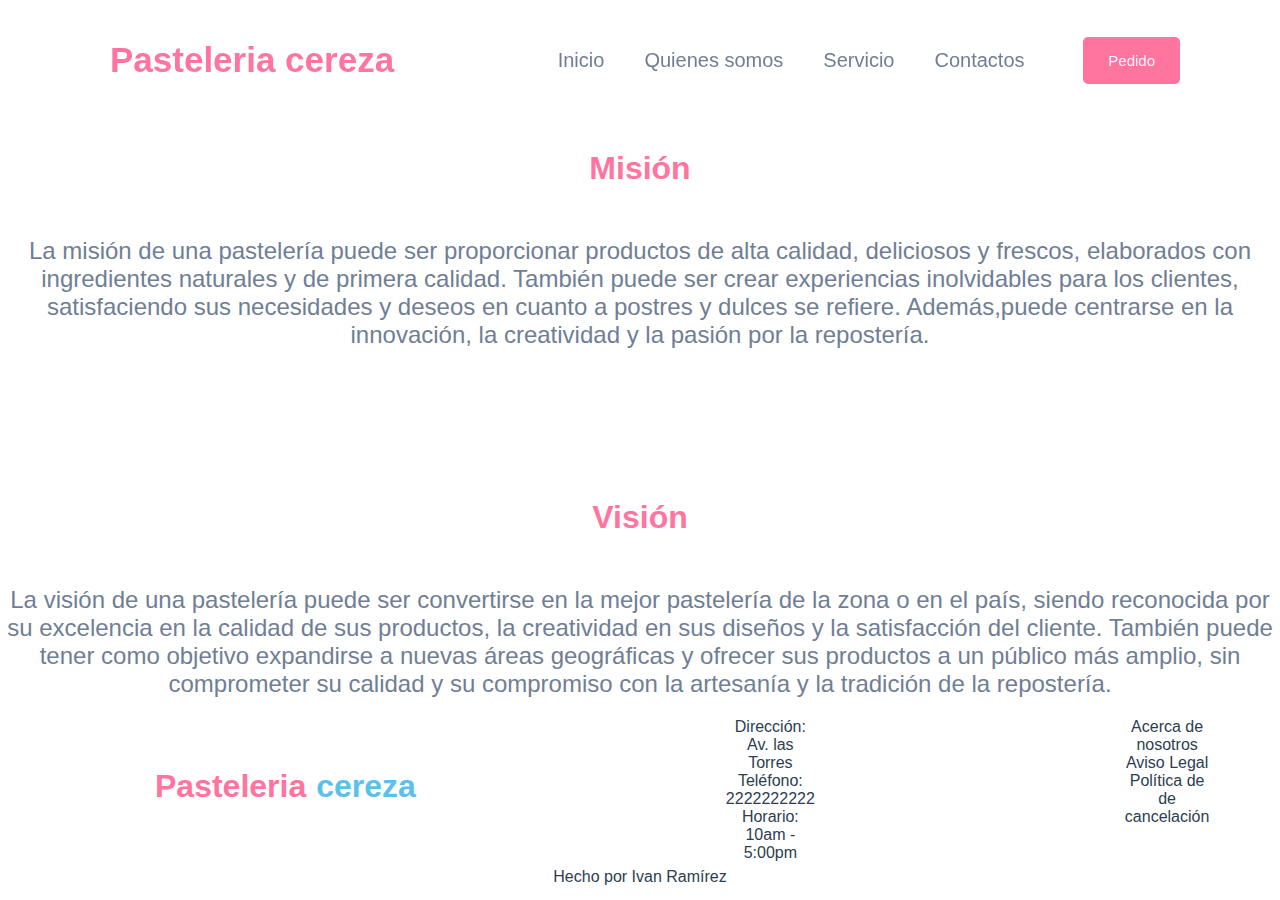
==== view/about.html @ 999b7567 "primer commit" ====
<!DOCTYPE html>
<html lang="en">
<head>
    <meta charset="UTF-8">
    <meta http-equiv="X-UA-Compatible" content="IE=edge">
    <meta name="viewport" content="width=device-width, initial-scale=1.0">
    <title>Document</title>

    <link rel="stylesheet" href="../styles/about.css">
    <link rel="stylesheet" href="../styles/style.css">
    <link rel="stylesheet" href="../styles/footer.css">
</head>
<body>
  <div id="nav-bar">
    <header id="cabecero" class="margin width-100" style="display: flex; align-items: center;">
      <h1 class="logo" style="display: flex; align-items: center;">
        <img src="https://circumicons.com/icon/wheat?fill=ff759f&size=72" alt="" srcset="">
        <a class="text-logo" href="../index.html" style="text-decoration: none; margin-left: 10px;">Pasteleria cereza</a>
      </h1>
      <nav id="menu">
        <ul>
          <li>
            <a href="../index.html">Inicio</a>
          </li>
          <li>
            <a href="./about.html">Quienes somos</a>
          </li>
          <li>
            <a href="./servicios.html">Servicio</a>
          </li>
          <li>
            <a href="./contacto.html">Contactos</a>
          </li>
        </ul>
      </nav>
      <a class="box-botton" href="#">
        <input class="button" type="button" value="Pedido" />
      </a>
    </header>
  </div>

            <h2 class="titulo-about">Misión</h2>
            <p class="text-about">La misión de una pastelería puede ser proporcionar productos de alta calidad, deliciosos y frescos, 
                elaborados con ingredientes naturales y de primera calidad. También puede ser crear experiencias 
                inolvidables para los clientes, satisfaciendo sus necesidades y deseos en cuanto a postres y dulces
                 se refiere. Además,puede centrarse en la innovación, la creatividad y la pasión por la repostería.</p>
        
            <h2 class="titulo-about">Visión</h2>
            <p class="text-about">La visión de una pastelería puede ser convertirse en la mejor pastelería de la zona o en el país, 
                siendo reconocida por su excelencia en la calidad de sus productos, 
                la creatividad en sus diseños y la satisfacción del cliente. 
                También puede tener como objetivo expandirse a nuevas áreas geográficas y 
                ofrecer sus productos a un público más amplio, 
                sin comprometer su calidad y su compromiso con la artesanía y la tradición de la repostería.</p>
          </div>

          <div class="container-footer">
            <footer>
              <div class="title-footer marca-footer">
                <h2 class="title-pink-footer">Pasteleria</h2>
                <h2 class="title-blue-footer">cereza</h2>
            </div>
              <div class="text-footer">
                <p>Dirección: Av. las Torres</p>
                <p>Teléfono: 2222222222</p>
                <p>Horario: 10am - 5:00pm</p>
              </div>
              <div class="text-footer">
                <p>Acerca de nosotros</p>
                <p>Aviso Legal</p>
                <p>Política de de cancelación</p>
              </div>
            </footer>
          </div>
          <div>
            <p>Hecho por Ivan Ramírez</p>
          </div>
    
</body>
</html>
---- styles/about.css ----
/*Estilos generales*/
* {
    padding: 0;
    margin: 0;
    box-sizing: border-box;
    text-decoration: none;
  }
  
  .layout-column {
    display: flex;
    flex-direction: column;
  }
  
  .layout-row {
    display: flex;
    flex-direction: row;
  }
  
  .width-50 {
    width: 50%;
  }
  
  .width-100 {
    width: 100%;
  }
  
  .text-big {
    color: #707e95;
    font-size: 23px;
    line-height: 30px;
    font-family: "Roboto", sans-serif;
  }
  
  .text-logo {
    font-family: "Rubik", sans-serif;
    font-size: 35px;
    color: #ff759f;
  }
  
  .text-grey {
    font-family: "Roboto", sans-serif;
    color: #707e95;
  }
  .text-blue {
    font-family: "Roboto", sans-serif;
    color: #2b4ac7;
  }
  
  .margin {
    padding: 40px 100px;
  }
  
  .padding-l20 {
    padding-left: 20px;
  }
  
  .padding-r20 {
    padding-right: 20px;
  }
  
  .margin-g {
    margin: 3%;
  }
  
  .margin-top {
    margin-top: 20px;
  }
  
  .margin-right {
    margin-right: 25px;
  }
  
  .title {
    font-family: "Roboto", sans-serif;
    color: #1f3e72;
    font-size: 40px;
    margin-bottom: 25px;
  }
  
  /*
  nav bar
  */
  #cabecero {
    display: flex;
    position: fixed;
    align-items: center;
    flex-direction: row;
    background-color: rgba(255, 255, 255, 0.9);
    height: 120px;
    z-index: 1;
  }
  
  .logo {
    flex-grow: 10;
    font-weight: bold;
    text-decoration: none;
  }
  #menu {
    height: 100%;
    font-family: "Roboto", sans-serif;
    font-size: 20px;
    flex-grow: 2;
  }
  
  #menu > ul {
    display: flex;
    position: relative;
    flex-direction: row;
    flex-wrap: wrap;
    list-style: none;
    height: 100%;
    margin-right: 10px;
    align-content: center;
  }
  
  
  #menu a {
    padding: 20px;
    color: #707e95;
  }
  
  .button {
    font-family: "Roboto", sans-serif;
    background-color: #ff759f;
    border: 0;
    padding: 15px 25px;
    border-radius: 5px;
    font-size: 15px;
    color: #f1f5ff;
    transition-duration: .5s;
  }
  
  .button:hover {
    background-color: #f1f5ff;
    color: #ff759f;
  }

  h2 {
    text-align: center;
    font-size: 2rem;
    padding-top: 50px;
}
.slider-frame {
	width: 100%;
    height: 700px;
	margin: auto 0;
	overflow: hidden;
}
.slider-frame ul {
	display: flex;
	padding: 0;
	width: 400%;
	
	animation: slide 20s infinite alternate ease-in-out;
}
.slider-frame li {
	width: 100%;
	list-style: none;
}
.slider-frame img {
	width: 100%;
}
@keyframes slide {
	0% {margin-left: 0;}
	20% {margin-left: 0;}
	
	25% {margin-left: -100%;}
	45% {margin-left: -100%;}
	
	50% {margin-left: -200%;}
	70% {margin-left: -200%;}
	
	75% {margin-left: -300%;}
	100% {margin-left: -300%;}
}


.container {
    display: flex;
    flex-direction: row;
    margin-top: 20px;
    width: 100%;
    height: 150px;
  }
  .text {
    padding-right: 155px;
    padding-left: 155px;
    color: black;
  }
  .title {
    padding-right: 155px;
    padding-left: 155px;
  }
  .marca {
    display: flex;
    flex-direction: row;
  }
  footer {
    display: flex;
    flex-direction: row;
  }
  .title-pink {
    color: #ff759f;
    padding-right: 10px;
  }
  .title-blue {
    color: #5bc0eb;
  }

  .title {
    margin-top: 15px;
    color: #ff759f;
  }
  .container {
    margin-top: 20px;
    display: flex;
    flex-direction: row;
    flex-wrap: wrap;
    width: 100%;
    height: auto;
  }
  .frame {
    margin-top: 10px;
    margin-left: 150px;
    width: 300px;
    height: 480px;
  }
  .imagen-container {
    margin-top: 10px;
    width: 200px;
    height: 200px;
  }
  .text-justify {
    text-justify: auto;
    padding: 10px;
  }

  .titulo-about{
    color: #ff759f;
    font-size: 2rem;
    text-align: center;
    padding-top: 150px;
  }
  
  .text-about{
    color: #707e95;
    font-size: 1.5rem;
    text-align: center;
    padding-top: 50px;
  }
---- styles/style.css ----
/*Estilos generales*/
* {
    padding: 0;
    margin: 0;
    box-sizing: border-box;
    text-decoration: none;
    font-family: "Roboto", sans-serif;
    -webkit-font-smoothing: antialiased;
    -moz-osx-font-smoothing: grayscale;
    text-align: center;
    color: #2c3e50;
  }
  
  .espacio {
    padding-top: 140px;
  }	
  
  .layout-column {
    display: flex;
    flex-direction: column;
  }
  
  .layout-row {
    display: flex;
    flex-direction: row;
  }
  
  .width-50 {
    width: 50%;
  }
  
  .width-100 {
    width: 100%;
  }
  
  .text-big {
    color: #707e95;
    font-size: 23px;
    line-height: 30px;
    font-family: "Roboto", sans-serif;
  }
  
  .text-logo {
    font-family: "Rubik", sans-serif;
    font-size: 35px;
    color: #ff759f;
  }
  
  .text-grey {
    font-family: "Roboto", sans-serif;
    color: #707e95;
  }
  .text-blue {
    font-family: "Roboto", sans-serif;
    color: #2b4ac7;
  }
  
  .margin {
    padding: 40px 100px;
  }
  
  .padding-l20 {
    padding-left: 20px;
  }
  
  .padding-r20 {
    padding-right: 20px;
  }
  
  .margin-g {
    margin: 3%;
  }
  
  .margin-top {
    margin-top: 20px;
  }
  
  .margin-right {
    margin-right: 25px;
  }
  
  .title {
    font-family: "Roboto", sans-serif;
    color: #1f3e72;
    font-size: 40px;
    margin-bottom: 25px;
  }
---- styles/footer.css ----
.container-footer {
    display: flex;
    flex-direction: row;
    margin-top: 20px;
    width: 100%;
    height: 150px;
  }
  .text-footer {
    padding-right: 155px;
    padding-left: 155px;
    color: black;
  }
  .title-footer {
    padding-right: 155px;
    padding-left: 155px;
  }
  .marca-footer {
    display: flex;
    flex-direction: row;
  }
  footer {
    display: flex;
    flex-direction: row;
  }
  .title-pink-footer {
    color: #ff759f;
    padding-right: 10px;
  }
  .title-blue-footer {
    color: #5bc0eb;
  }
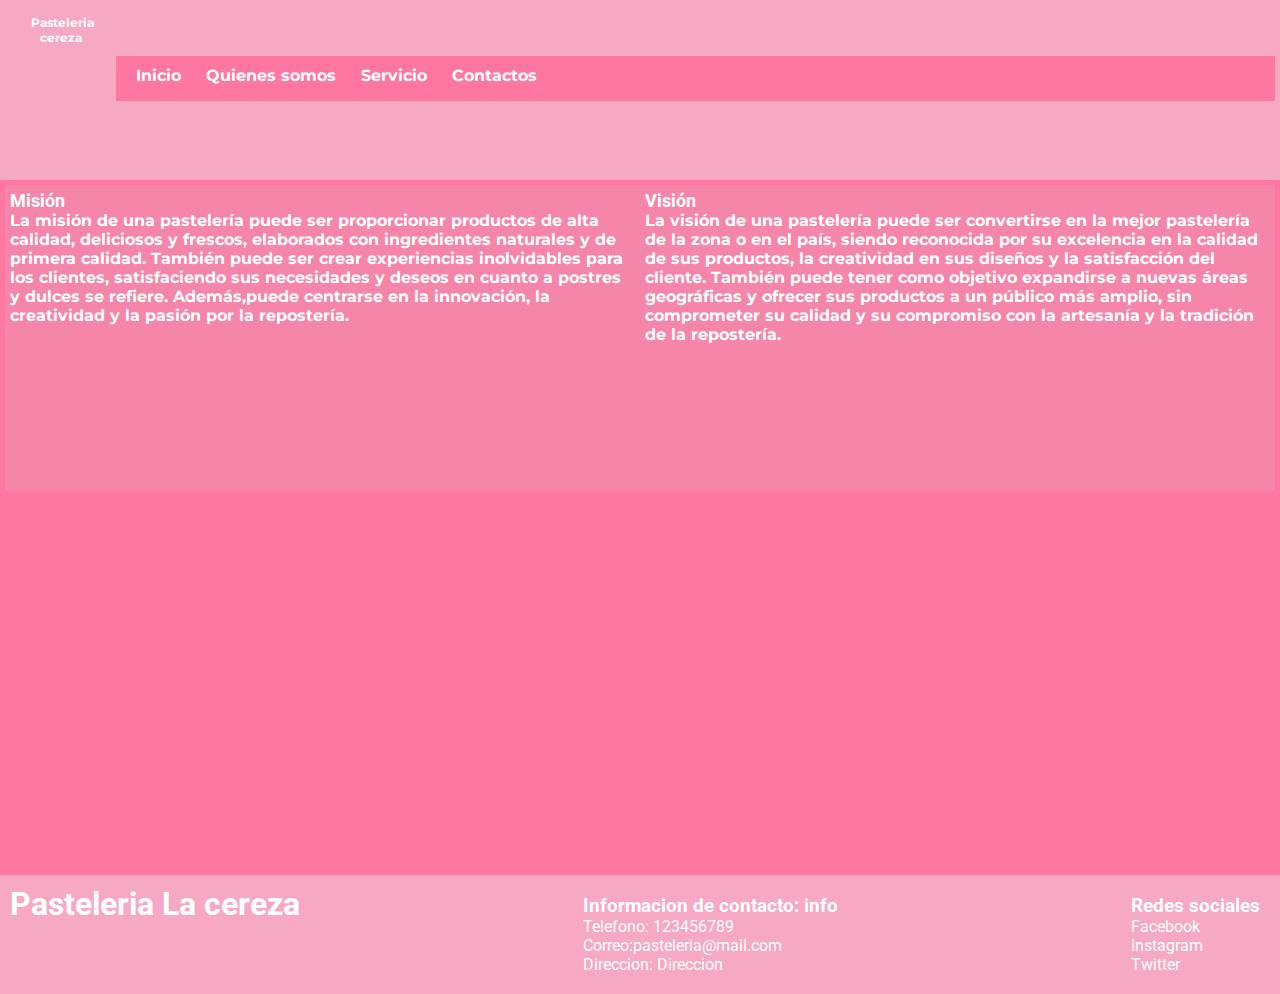
==== commit fc54b984: "Rediseño de la pagina" ====
--- a/view/about.html
+++ b/view/about.html
@@ -1,80 +1,96 @@
 <!DOCTYPE html>
 <html lang="en">
+
 <head>
-    <meta charset="UTF-8">
-    <meta http-equiv="X-UA-Compatible" content="IE=edge">
-    <meta name="viewport" content="width=device-width, initial-scale=1.0">
-    <title>Document</title>
+  <meta charset="UTF-8">
+  <meta http-equiv="X-UA-Compatible" content="IE=edge">
+  <meta name="viewport" content="width=device-width, initial-scale=1.0">
+  <title>Quienes somos</title>
 
-    <link rel="stylesheet" href="../styles/about.css">
-    <link rel="stylesheet" href="../styles/style.css">
-    <link rel="stylesheet" href="../styles/footer.css">
+  <link rel="stylesheet" href="../styles/styles.css">
+
 </head>
+
 <body>
-  <div id="nav-bar">
-    <header id="cabecero" class="margin width-100" style="display: flex; align-items: center;">
-      <h1 class="logo" style="display: flex; align-items: center;">
-        <img src="https://circumicons.com/icon/wheat?fill=ff759f&size=72" alt="" srcset="">
-        <a class="text-logo" href="../index.html" style="text-decoration: none; margin-left: 10px;">Pasteleria cereza</a>
-      </h1>
-      <nav id="menu">
-        <ul>
-          <li>
-            <a href="../index.html">Inicio</a>
-          </li>
-          <li>
-            <a href="./about.html">Quienes somos</a>
-          </li>
-          <li>
-            <a href="./servicios.html">Servicio</a>
-          </li>
-          <li>
-            <a href="./contacto.html">Contactos</a>
-          </li>
-        </ul>
-      </nav>
-      <a class="box-botton" href="#">
-        <input class="button" type="button" value="Pedido" />
-      </a>
-    </header>
-  </div>
+  <header id="cabecero">
+    <div class="logo">
+      <img src="https://circumicons.com/icon/wheat?fill=ff759f&size=72" alt="" srcset="">
+      <a class="text-logo" href="../index.html">Pasteleria cereza</a>
+    </div>
+    <nav id="menu">
+      <ul>
+        <li>
+          <a href="../index.html">Inicio</a>
+        </li>
+        <li>
+          <a href="#">Quienes somos</a>
+          <ul>
+            <li><a href="mision.html">Mision</a></li>
+            <li><a href="vision.html">Visión</a></li>
+            <li><a href="valores.html">Valores</a></li>
+          </ul>
+        </li>
+        <li>
+          <a href="servicios.html">Servicio</a>
+          <ul>
+            <li><a href="diseños.html">Diseños</a></li>
+            <li><a href="precios.html">Precios</a></li>
+            <li><a href="promocional.html">Promocional</a></li>
+          </ul>
+        </li>
+        <li>
+          <a href="contacto.html">Contactos</a>
+        </li>
+      </ul>
+    </nav>
+  </header>
 
-            <h2 class="titulo-about">Misión</h2>
-            <p class="text-about">La misión de una pastelería puede ser proporcionar productos de alta calidad, deliciosos y frescos, 
-                elaborados con ingredientes naturales y de primera calidad. También puede ser crear experiencias 
-                inolvidables para los clientes, satisfaciendo sus necesidades y deseos en cuanto a postres y dulces
-                 se refiere. Además,puede centrarse en la innovación, la creatividad y la pasión por la repostería.</p>
+  <main id="container-main">
+    <div class="container-info">
+
+      <div class="info-100">
+        <h2 class="titulo-about">Misión</h2>
+        <p class="font-md">La misión de una pastelería puede ser proporcionar productos de alta calidad, deliciosos y
+          frescos,
+          elaborados con ingredientes naturales y de primera calidad. También puede ser crear experiencias
+          inolvidables para los clientes, satisfaciendo sus necesidades y deseos en cuanto a postres y dulces
+          se refiere. Además,puede centrarse en la innovación, la creatividad y la pasión por la repostería.</p>
+      </div>
+
+      <div class="info-100">
         
-            <h2 class="titulo-about">Visión</h2>
-            <p class="text-about">La visión de una pastelería puede ser convertirse en la mejor pastelería de la zona o en el país, 
-                siendo reconocida por su excelencia en la calidad de sus productos, 
-                la creatividad en sus diseños y la satisfacción del cliente. 
-                También puede tener como objetivo expandirse a nuevas áreas geográficas y 
-                ofrecer sus productos a un público más amplio, 
-                sin comprometer su calidad y su compromiso con la artesanía y la tradición de la repostería.</p>
-          </div>
+      <h2 class="titulo-about">Visión</h2>
+      <p class="font-md">La visión de una pastelería puede ser convertirse en la mejor pastelería de la zona o en el
+        país,
+        siendo reconocida por su excelencia en la calidad de sus productos,
+        la creatividad en sus diseños y la satisfacción del cliente.
+        También puede tener como objetivo expandirse a nuevas áreas geográficas y
+        ofrecer sus productos a un público más amplio,
+        sin comprometer su calidad y su compromiso con la artesanía y la tradición de la repostería.</p>
+      </div>
+    </div>
+    </div>
+  </main>
 
-          <div class="container-footer">
-            <footer>
-              <div class="title-footer marca-footer">
-                <h2 class="title-pink-footer">Pasteleria</h2>
-                <h2 class="title-blue-footer">cereza</h2>
-            </div>
-              <div class="text-footer">
-                <p>Dirección: Av. las Torres</p>
-                <p>Teléfono: 2222222222</p>
-                <p>Horario: 10am - 5:00pm</p>
-              </div>
-              <div class="text-footer">
-                <p>Acerca de nosotros</p>
-                <p>Aviso Legal</p>
-                <p>Política de de cancelación</p>
-              </div>
-            </footer>
-          </div>
-          <div>
-            <p>Hecho por Ivan Ramírez</p>
-          </div>
-    
+
+  <footer id="footer">
+    <div class="container-footer">
+      <h1>Pasteleria La cereza</h1>
+      <div class="footer-info">
+        <h3>Informacion de contacto: info</h3>
+        <p>Telefono: 123456789</p>
+        <p>Correo:pasteleria@mail.com</p>
+        <p>Direccion: Direccion</p>
+      </div>
+      <div class="footer-redes">
+        <h3>Redes sociales</h3>
+        <p>Facebook</p>
+        <p>Instagram</p>
+        <p>Twitter</p>
+      </div>
+    </div>
+  </footer>
+
 </body>
+
 </html>--- a/styles/styles.css
+++ b/styles/styles.css
@@ -0,0 +1,367 @@
+@import url('https://fonts.googleapis.com/css2?family=Montserrat&family=Roboto:wght@300&display=swap');
+* {
+    padding: 0;
+    margin: 0;
+    box-sizing: border-box;
+    text-decoration: none;
+  }
+
+  html, body, .container {
+    height: 100%;
+    background-color: var(--pink-strong);
+    font-family: 'Roboto', sans-serif;
+
+}
+  
+  :root{
+    --font-color: #FFFFFF;
+    --pink-strong:#FD77A0;
+    --pink-light:#F585A9;
+    --pink-lighter:#F7A8C2;
+}
+
+.font-md {
+    font-size: 1rem;
+    font-weight: bold;
+    font-family: 'Montserrat', sans-serif;
+}
+
+.padding-5 {
+    padding: 5px;
+}
+
+#cabecero {
+    display: flex;
+    background-color: var(--pink-lighter);
+    font-family: Arial, Helvetica, sans-serif;
+    font-size: 12px;
+    font-weight: bold;
+    height: 20vh;
+    padding: 5px;
+    text-align: center;
+    width: 100%;
+    font-family: 'Montserrat', sans-serif;
+
+}
+
+.logo{
+    width: 100px;
+    height: 100px;
+    background-color: var(--pink-lighter);
+    margin: 10px;
+    font-family: 'Montserrat', sans-serif;
+}
+
+.logo > a {
+    color: var(--font-color);
+    font-family: 'Montserrat', sans-serif;
+
+}
+
+.center{
+    display: flex;
+    justify-content: center;
+    align-items: center;
+    font-family: 'Montserrat', sans-serif;
+    padding-top: 10px;
+    padding-bottom: 10px;
+}
+
+.color-white {
+    color: var(--font-color);
+    font-family: 'Montserrat', sans-serif;
+}
+
+#menu {
+    margin-top: 4vw;
+    display: flex;
+    background-color: var(--pink-strong);
+    color: var(--font-color);
+    font-family: Arial, Helvetica, sans-serif;
+    font-size: 1rem;
+    font-weight: bold;
+    height: 5vh;
+    padding: 10px;
+    text-align: center;
+    font-family: 'Montserrat', sans-serif;
+    width: 100%;
+}
+
+#menu a {
+    color: var(--font-color);
+    text-decoration: none;
+    padding: 10px;
+    font-family: 'Montserrat', sans-serif;
+
+}
+
+#menu a:hover {
+    color: var(--pink-lighter);
+}
+
+#menu li {
+    display: inline-block;
+    position: relative;
+}	
+
+#menu li ul {
+    display: none;
+    position: absolute;
+    top: 100%;
+    left: 0;
+    z-index: 1;
+    background-color: var(--pink-strong);
+    margin-top: 0.75rem;
+    padding: 0.2rem;
+
+}
+
+
+#menu li:hover > ul {
+    display: block;
+  }
+  
+  #menu li ul li {
+    display: block;
+    padding: 0;
+  }
+  
+  #menu li ul li a {
+    display: block;
+    padding: 0.5rem;
+    color: var(--font-color);
+    text-decoration: none;
+  }
+
+  
+  #menu li ul li a:hover {
+    color: var(--pink-lighter);
+  }
+
+#container-main {
+    display: flex;
+    flex-wrap: wrap;
+    background-color: var(--pink-strong);
+    font-family: 'Roboto', sans-serif;
+    font-size: 12px;
+    font-weight: bold;
+    height: 75vh;
+    padding: 5px;
+    text-align: center;
+    width: 100%;
+}
+
+.container {
+    display: flex;
+    flex-wrap: nowrap;
+    background-color: var(--pink-lighter);
+    font-family: 'Roboto', sans-serif;
+    font-size: 1rem;
+    font-weight: bold;
+    height: 100%;
+    padding: 5px;
+    flex-direction: column;
+    text-align: left;
+    width: 100%;
+}
+
+.container-info  > section {
+    margin-bottom: 20px;
+}
+
+.container-info{
+    display: flex;
+    font-family: 'Roboto', sans-serif;
+    font-size: 12px;
+    font-weight: bold;
+    height: 20vh;
+    text-align: center;
+    width: 100%;
+}
+
+.info-90 {
+    background-color: var(--pink-light);
+    color: var(--font-color);
+    font-family: 'Roboto', sans-serif;
+    font-size: 12px;
+    font-weight: bold;
+    height: 34vh;
+    text-align: start;
+    padding: 5px;
+    width: 80%;
+}
+
+.diseños {
+    background-color: var(--pink-strong);
+    color: var(--font-color);
+    font-family: 'Roboto', sans-serif;
+    font-size: 12px;
+    font-weight: bold;
+    height: auto;
+    text-align: middle;
+    padding: 20px;
+    width: 100%;
+}
+
+.info-contactos {
+    background-color: var(--pink-lighter);
+    color: var(--font-color);
+    font-family: 'Roboto', sans-serif;
+    font-size: 1rem;
+    font-weight: bold;
+    height: 20vh;
+    text-align: start;
+    padding: 5px;
+    width: 100%;
+}
+#entregas {
+    background-color: var(--pink-lighter);
+    color: var(--font-color);
+    font-family: 'Roboto', sans-serif;
+    font-size: 12px;
+    font-weight: bold;
+    height: 34vh;
+    text-align: start;
+    padding: 5px;
+    width: 20%;
+}
+
+.info-100 {
+    background-color: var(--pink-light);
+    display: flex;
+    color: var(--font-color);
+    flex-direction: column;
+    font-family: 'Roboto', sans-serif;
+    font-size: 12px;
+    font-weight: bold;
+    height: 34vh;
+    text-align: start;
+    padding: 5px;
+    width: 100%;
+}
+
+.image-grid{
+    display: grid;
+    grid-template-columns: repeat(3, 1fr);
+    grid-template-rows: 28vh 10vh;
+    grid-gap: 40px;
+}
+
+.image-grid img{
+    max-width: 40%;
+    object-fit: cover;
+}
+
+#footer {
+    background-color: var(--pink-lighter);  
+    font-family: 'Roboto', sans-serif;
+    padding-top: 20xp;
+    margin-top: 20px;
+}
+
+
+.footer-info {
+    display: flex;
+    justify-content: space-between;
+    padding: 10px;
+    flex-direction: column;
+}
+
+.footer-redes {
+    display: flex;
+    justify-content: space-between;
+    padding: 10px;
+    flex-direction: column;
+}
+
+.container-footer {
+    display: flex;
+    justify-content: space-between;
+    color: var(--font-color);
+    padding: 10px;
+    flex-direction: row;
+} 
+
+table {
+    border-collapse: collapse;
+    width: 100%;
+    font-family: 'Roboto', sans-serif;
+    font-size: 12px;
+    font-weight: bold;
+    text-align: center;
+    color: var(--font-color);
+}
+
+th, td {
+    padding: 8px;
+    text-align: center;
+    border-bottom: 1px solid #ddd;
+    color: var(--font-color);
+}
+
+table tr td:hover {background-color: var(--pink-strong);}
+
+
+video {
+    width: 50%;
+    height: 50%;
+    align-items: center;
+    justify-content: center;
+    margin: 0 auto;
+    margin-top: 5%;
+}
+
+form {
+    display: flex;
+    flex-direction: column;
+    
+}
+
+form label {
+    margin-top: 10px;
+    margin-bottom: 10px;
+    color: var(--font-color);
+}
+
+form input {
+    margin-bottom: 10px;
+    padding: 5px;
+    border-radius: 5px;
+    border: 1px solid var(--pink-strong);
+}
+
+form textarea {
+    margin-bottom: 10px;
+    padding: 5px;
+    border-radius: 5px;
+    border: 1px solid var(--pink-strong);
+}
+form button {
+    margin-bottom: 10px;
+    padding: 5px;
+    border-radius: 5px;
+    border: 1px solid var(--pink-strong);
+    background-color: var(--pink-strong);
+    color: var(--font-color);
+    font-weight: bold;
+}
+
+form input[type="radio"]{
+    margin-right: 5px;
+    flex-direction: row;
+}
+
+.form-container {
+    background-color: var(--pink-light);
+    width: 50%;
+    margin-left: 25%;
+    height: 100%;
+    padding: 20px;
+    border-radius: 5px;
+}
+
+form input[type="file"]{
+    margin-bottom: 10px;
+    padding: 5px;
+    border-radius: 5px;
+}